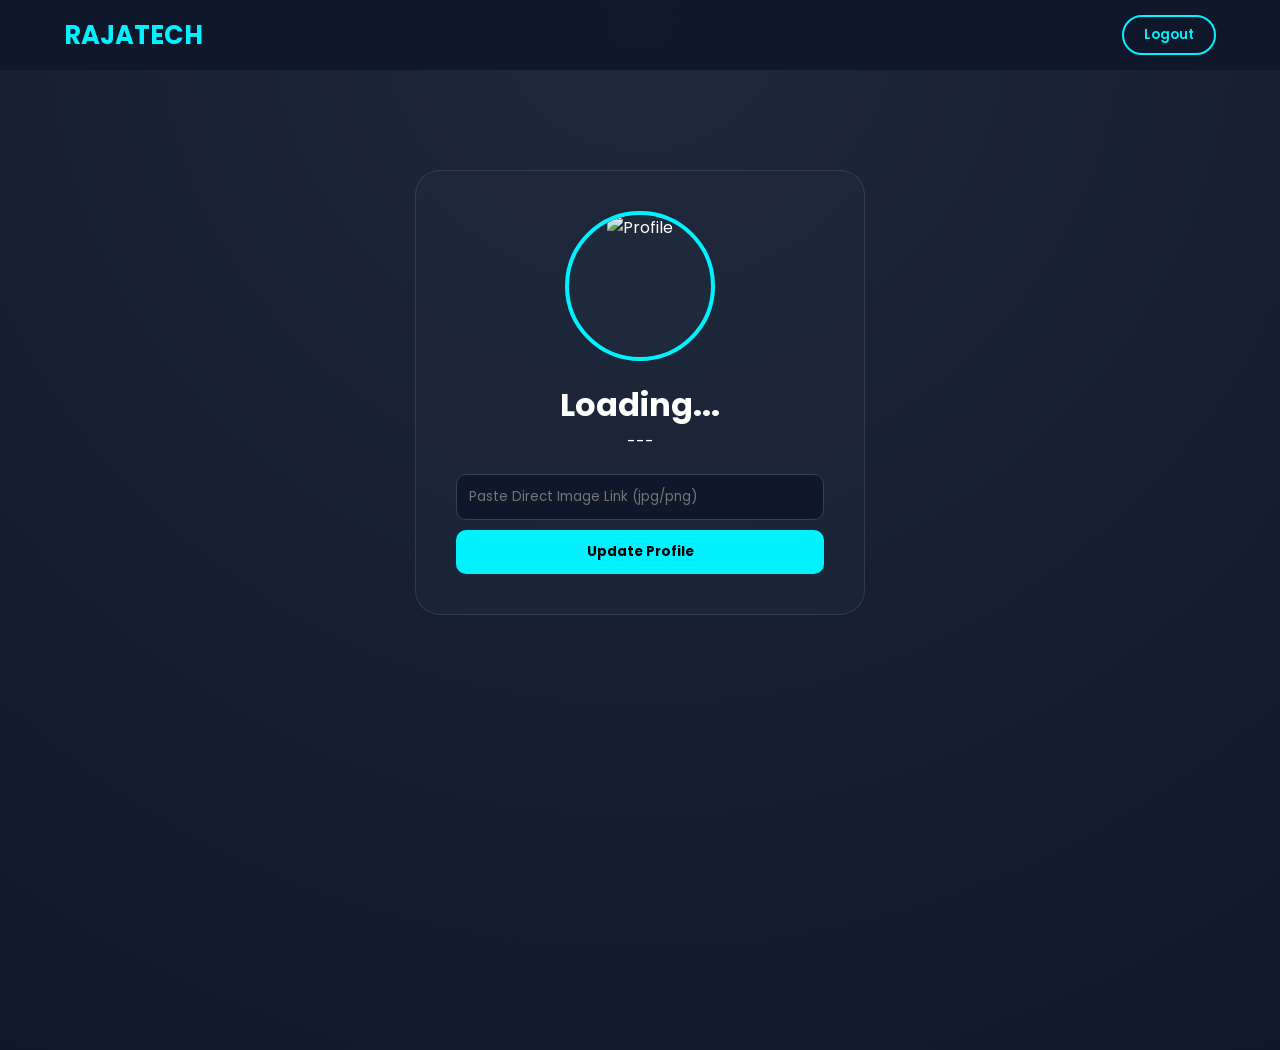
==== portfolio.html @ 8603b55f "Update portfolio.html" ====
<!DOCTYPE html>
<html lang="en">
<head>
    <meta charset="UTF-8">
    <meta name="viewport" content="width=device-width, initial-scale=1.0">
    <title>RajaTech | Portfolio</title>
    <link href="https://fonts.googleapis.com/css2?family=Poppins:wght@300;400;600&display=swap" rel="stylesheet">
    <script src="https://cdn.jsdelivr.net/npm/sweetalert2@11"></script>
    <style>
        :root { --primary: #00f2fe; --bg: #0f172a; }
        * { margin: 0; padding: 0; box-sizing: border-box; font-family: 'Poppins', sans-serif; }
        body { background: radial-gradient(circle at top, #1e293b, #0f172a); color: white; min-height: 100vh; }
        .header { padding: 15px 5%; display: flex; justify-content: space-between; align-items: center; background: rgba(15, 23, 42, 0.9); backdrop-filter: blur(10px); position: fixed; top: 0; width: 100%; z-index: 1000; }
        .logo { font-size: 1.6rem; font-weight: 700; color: var(--primary); }
        #btnLogout { padding: 8px 20px; border: 2px solid var(--primary); background: transparent; color: var(--primary); border-radius: 50px; cursor: pointer; font-weight: 600; }
        .container { margin-top: 150px; display: flex; justify-content: center; padding: 20px; }
        .profile-card { background: rgba(30, 41, 59, 0.7); padding: 40px; border-radius: 25px; text-align: center; width: 100%; max-width: 450px; border: 1px solid rgba(255, 255, 255, 0.1); }
        .avatar-box { width: 150px; height: 150px; margin: 0 auto 20px; border-radius: 50%; border: 4px solid var(--primary); overflow: hidden; background: #1e293b; }
        #userDP { width: 100%; height: 100%; object-fit: cover; }
        input[type="text"] { width: 100%; padding: 12px; margin: 20px 0 10px; border-radius: 10px; border: 1px solid #334155; background: #0f172a; color: white; outline: none; }
        #btnUpdatePhoto { width: 100%; padding: 12px; background: var(--primary); color: #000; border: none; border-radius: 10px; font-weight: 700; cursor: pointer; }
    </style>
</head>
<body>
    <header class="header">
        <div class="logo">RAJATECH</div>
        <button id="btnLogout">Logout</button>
    </header>
    <div class="container">
        <div class="profile-card">
            <div class="avatar-box">
                <img id="userDP" src="https://cdn-icons-png.flaticon.com/512/3135/3135715.png" alt="Profile">
            </div>
            <h1 id="welcomeMessage">Loading...</h1>
            <p id="userEmailDisplay">---</p>
            <input type="text" id="photoURLInput" placeholder="Paste Direct Image Link (jpg/png)">
            <button id="btnUpdatePhoto">Update Profile</button>
        </div>
    </div>
    <script type="module" src="script.js"></script>
</body>
</html>
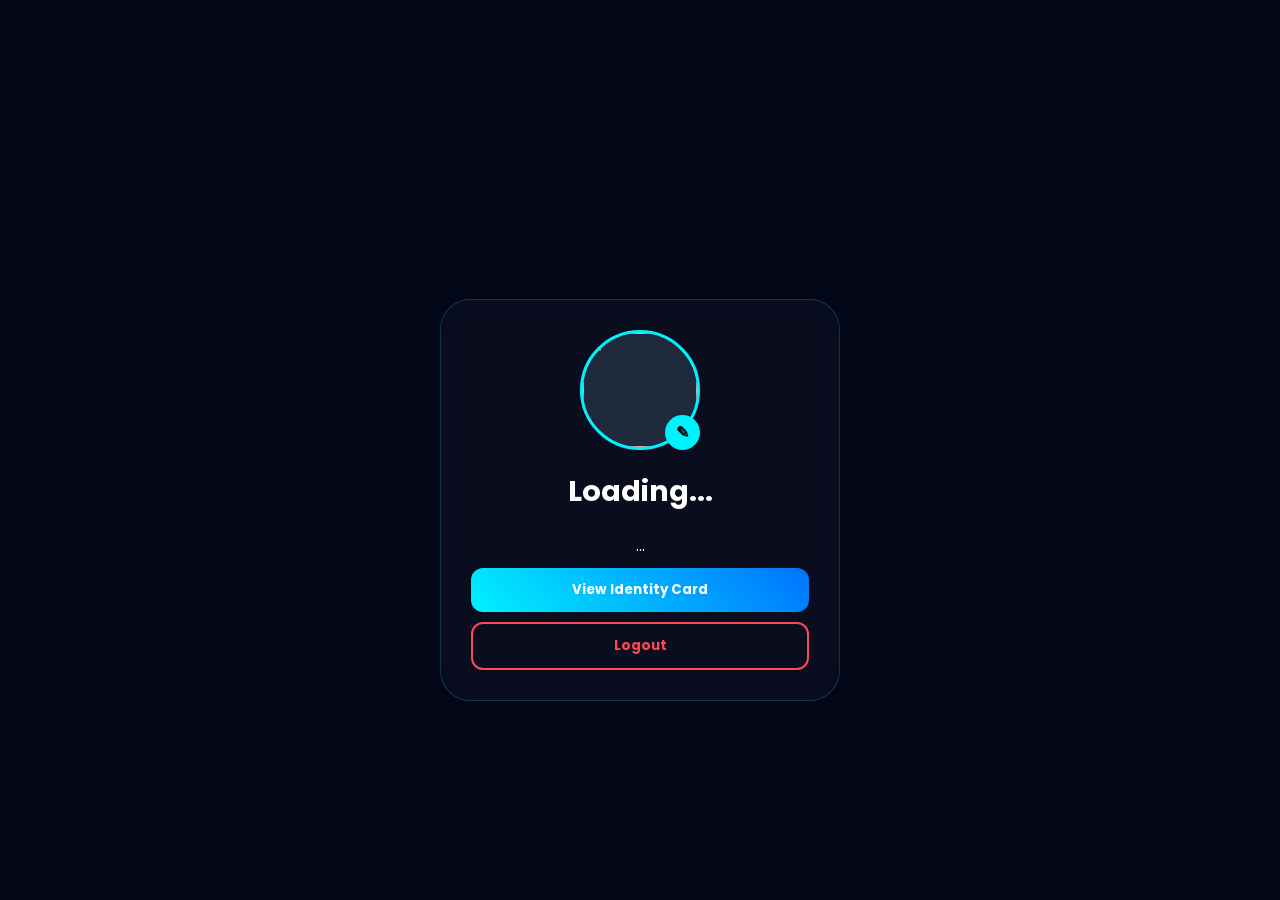
==== commit 1a9d5979: "Update portfolio.html" ====
--- a/portfolio.html
+++ b/portfolio.html
@@ -3,40 +3,193 @@
 <head>
     <meta charset="UTF-8">
     <meta name="viewport" content="width=device-width, initial-scale=1.0">
-    <title>RajaTech | Portfolio</title>
-    <link href="https://fonts.googleapis.com/css2?family=Poppins:wght@300;400;600&display=swap" rel="stylesheet">
+    <title>Elite Dashboard | RAJATECH</title>
+    <link rel="stylesheet" href="style.css">
     <script src="https://cdn.jsdelivr.net/npm/sweetalert2@11"></script>
+    <script src="https://cdnjs.cloudflare.com/ajax/libs/html2canvas/1.4.1/html2canvas.min.js"></script>
+    <script src="https://cdnjs.cloudflare.com/ajax/libs/qrcodejs/1.0.0/qrcode.min.js"></script>
+
     <style>
-        :root { --primary: #00f2fe; --bg: #0f172a; }
-        * { margin: 0; padding: 0; box-sizing: border-box; font-family: 'Poppins', sans-serif; }
-        body { background: radial-gradient(circle at top, #1e293b, #0f172a); color: white; min-height: 100vh; }
-        .header { padding: 15px 5%; display: flex; justify-content: space-between; align-items: center; background: rgba(15, 23, 42, 0.9); backdrop-filter: blur(10px); position: fixed; top: 0; width: 100%; z-index: 1000; }
-        .logo { font-size: 1.6rem; font-weight: 700; color: var(--primary); }
-        #btnLogout { padding: 8px 20px; border: 2px solid var(--primary); background: transparent; color: var(--primary); border-radius: 50px; cursor: pointer; font-weight: 600; }
-        .container { margin-top: 150px; display: flex; justify-content: center; padding: 20px; }
-        .profile-card { background: rgba(30, 41, 59, 0.7); padding: 40px; border-radius: 25px; text-align: center; width: 100%; max-width: 450px; border: 1px solid rgba(255, 255, 255, 0.1); }
-        .avatar-box { width: 150px; height: 150px; margin: 0 auto 20px; border-radius: 50%; border: 4px solid var(--primary); overflow: hidden; background: #1e293b; }
-        #userDP { width: 100%; height: 100%; object-fit: cover; }
-        input[type="text"] { width: 100%; padding: 12px; margin: 20px 0 10px; border-radius: 10px; border: 1px solid #334155; background: #0f172a; color: white; outline: none; }
-        #btnUpdatePhoto { width: 100%; padding: 12px; background: var(--primary); color: #000; border: none; border-radius: 10px; font-weight: 700; cursor: pointer; }
+        .dash-body { background: #020617; color: #fff; min-height: 100vh; padding-top: 100px; }
+        .profile-card {
+            background: rgba(255, 255, 255, 0.03); border: 1px solid rgba(0, 242, 254, 0.2);
+            backdrop-filter: blur(15px); border-radius: 30px; width: 90%; max-width: 400px;
+            margin: 0 auto; padding: 30px; text-align: center;
+        }
+        .avatar-zone { position: relative; width: 120px; height: 120px; margin: 0 auto 20px; }
+        #userDP { width: 100%; height: 100%; border-radius: 50%; object-fit: cover; border: 3px solid #00f2fe; background: #1e293b; }
+        #fileInput { display: none; }
+        .upload-label {
+            position: absolute; bottom: 0; right: 0; background: #00f2fe; color: #000;
+            width: 35px; height: 35px; border-radius: 50%; display: flex; 
+            justify-content: center; align-items: center; cursor: pointer; font-weight: bold;
+        }
+
+        .btn-action { width: 100%; padding: 12px; border-radius: 12px; border: none; font-weight: 700; cursor: pointer; margin-top: 10px; transition: 0.3s; }
+        .btn-update { background: #10b981; color: #fff; display: none; } /* Hidden until change */
+        .btn-view { background: linear-gradient(45deg, #00f2fe, #0072ff); color: #fff; }
+        .btn-logout { background: transparent; border: 2px solid #ff4757; color: #ff4757; }
+
+        /* ID MODAL */
+        .id-modal {
+            display: none; position: fixed; top: 0; left: 0; width: 100%; height: 100%;
+            background: rgba(0, 0, 0, 0.95); z-index: 2000; justify-content: center; align-items: center; flex-direction: column;
+        }
+        .id-modal.active { display: flex; }
+
+        /* PROFESSIONAL CYBER ID */
+        #idCardContent {
+            width: 340px; height: 520px; background: #050816; border-radius: 20px;
+            border: 2px solid #00f2fe; position: relative; padding: 25px; text-align: center;
+            box-shadow: 0 0 40px rgba(0, 242, 254, 0.2);
+        }
+        .id-logo { font-size: 1.4rem; font-weight: 800; color: #fff; margin-bottom: 20px; border-bottom: 1px solid rgba(0,242,254,0.3); padding-bottom: 10px; }
+        .id-photo-frame { width: 130px; height: 130px; margin: 0 auto 15px; border: 2px solid #00f2fe; border-radius: 10px; overflow: hidden; }
+        #idPhoto { width: 100%; height: 100%; object-fit: cover; }
+        
+        #idQRCode { 
+            width: 90px; height: 90px; margin: 15px auto; padding: 8px; 
+            background: #fff; border-radius: 10px; border: 3px solid #00f2fe;
+        }
+        #idQRCode img { width: 100% !important; height: 100% !important; }
+
+        .modal-btns { display: flex; gap: 10px; width: 340px; margin-top: 20px; }
     </style>
 </head>
-<body>
-    <header class="header">
-        <div class="logo">RAJATECH</div>
-        <button id="btnLogout">Logout</button>
-    </header>
-    <div class="container">
-        <div class="profile-card">
-            <div class="avatar-box">
-                <img id="userDP" src="https://cdn-icons-png.flaticon.com/512/3135/3135715.png" alt="Profile">
+<body class="dash-body">
+
+    <div class="profile-card">
+        <div class="avatar-zone">
+            <img id="userDP" src="">
+            <label for="fileInput" class="upload-label">✎</label>
+            <input type="file" id="fileInput" accept="image/*">
+        </div>
+        <h2 id="userName">Loading...</h2>
+        <p id="userEmail">...</p>
+        
+        <button id="saveBtn" class="btn-action btn-update">Save Profile Changes</button>
+        <button class="btn-action btn-view" id="viewID">View Identity Card</button>
+        <button class="btn-action btn-logout" id="logoutBtn">Logout</button>
+    </div>
+
+    <div class="id-modal" id="idModal">
+        <div id="idCardContent">
+            <div class="id-logo">RAJA<span style="color:#00f2fe">TECH</span> ELITE</div>
+            <div class="id-photo-frame">
+                <img id="idPhoto" src="" crossorigin="anonymous">
             </div>
-            <h1 id="welcomeMessage">Loading...</h1>
-            <p id="userEmailDisplay">---</p>
-            <input type="text" id="photoURLInput" placeholder="Paste Direct Image Link (jpg/png)">
-            <button id="btnUpdatePhoto">Update Profile</button>
+            <h2 id="idCardName" style="color:#fff; margin:10px 0 5px;">...</h2>
+            <p id="idCardEmail" style="color:#94a3b8; font-size:0.8rem;">...</p>
+            
+            <div id="idQRCode"></div>
+            
+            <p style="font-size:0.6rem; color:#00f2fe; margin-top:10px; letter-spacing:2px;">OFFICIAL ACCESS KEY</p>
+            <p id="idUIDText" style="font-size:0.5rem; color:#475569;"></p>
+        </div>
+
+        <div class="modal-btns">
+            <button class="btn-action" style="background:#00f2fe; color:#000;" id="finalDownload">Download ID</button>
+            <button class="btn-action" style="background:#ff4757; color:#fff;" id="closeID">Close</button>
         </div>
     </div>
-    <script type="module" src="script.js"></script>
+
+    <script type="module">
+        import { initializeApp } from "https://www.gstatic.com/firebasejs/10.8.0/firebase-app.js";
+        import { getAuth, onAuthStateChanged, signOut } from "https://www.gstatic.com/firebasejs/10.8.0/firebase-auth.js";
+        import { getFirestore, doc, getDoc, updateDoc } from "https://www.gstatic.com/firebasejs/10.8.0/firebase-firestore.js";
+
+        const firebaseConfig = {
+            apiKey: "AIzaSyCMwFJfbkdFjxWzNhMccXs9FbhqntSKdRM",
+            authDomain: "portfolio-auth-19a5e.firebaseapp.com",
+            projectId: "portfolio-auth-19a5e",
+            storageBucket: "portfolio-auth-19a5e.firebasestorage.app",
+            messagingSenderId: "211741915178",
+            appId: "1:211741915178:web:b96f48f37ef2477b83ab53"
+        };
+
+        const app = initializeApp(firebaseConfig);
+        const auth = getAuth(app);
+        const db = getFirestore(app);
+
+        let currentUserData = null;
+        let pendingImage = null;
+
+        onAuthStateChanged(auth, async (user) => {
+            if (user) {
+                const userRef = doc(db, "users", user.uid);
+                const snap = await getDoc(userRef);
+                
+                if (snap.exists()) {
+                    currentUserData = snap.data();
+                    updateUI(currentUserData, user.uid);
+                }
+
+                // PHOTO CHANGE LOGIC
+                document.getElementById('fileInput').onchange = (e) => {
+                    const file = e.target.files[0];
+                    const reader = new FileReader();
+                    reader.onloadend = () => {
+                        pendingImage = reader.result;
+                        document.getElementById('userDP').src = pendingImage;
+                        document.getElementById('saveBtn').style.display = 'block'; // Show Update button
+                    };
+                    if (file) reader.readAsDataURL(file);
+                };
+
+                // SAVE BUTTON LOGIC
+                document.getElementById('saveBtn').onclick = async () => {
+                    try {
+                        Swal.fire({ title: 'Saving...', didOpen: () => Swal.showLoading() });
+                        await updateDoc(userRef, { profilePic: pendingImage });
+                        document.getElementById('saveBtn').style.display = 'none';
+                        Swal.fire('Success', 'Profile Updated!', 'success');
+                        location.reload(); // Refresh to lock changes
+                    } catch (e) { Swal.fire('Error', 'Failed to save', 'error'); }
+                };
+
+            } else { window.location.href = "index.html"; }
+        });
+
+        function updateUI(data, uid) {
+            const img = data.profilePic || "https://cdn-icons-png.flaticon.com/512/3135/3135715.png";
+            document.getElementById('userName').innerText = data.username;
+            document.getElementById('userEmail').innerText = data.email;
+            document.getElementById('userDP').src = img;
+
+            // ID Card Data
+            document.getElementById('idCardName').innerText = data.username;
+            document.getElementById('idCardEmail').innerText = data.email;
+            document.getElementById('idPhoto').src = img;
+            document.getElementById('idUIDText').innerText = "UID: " + uid;
+
+            // QR Code
+            document.getElementById("idQRCode").innerHTML = ""; // Clear old
+            new QRCode(document.getElementById("idQRCode"), {
+                text: uid, width: 80, height: 80, colorDark: "#000", colorLight: "#fff"
+            });
+        }
+
+        // Modal Logic
+        document.getElementById('viewID').onclick = () => document.getElementById('idModal').classList.add('active');
+        document.getElementById('closeID').onclick = () => document.getElementById('idModal').classList.remove('active');
+
+        // Download Logic (FIXED FOR PHOTOS)
+        document.getElementById('finalDownload').onclick = () => {
+            const card = document.getElementById('idCardContent');
+            html2canvas(card, { 
+                scale: 3, 
+                useCORS: true, 
+                allowTaint: true,
+                backgroundColor: "#050816" 
+            }).then(canvas => {
+                const link = document.createElement('a');
+                link.download = 'RAJATECH_ID.png';
+                link.href = canvas.toDataURL("image/png");
+                link.click();
+            });
+        };
+
+        document.getElementById('logoutBtn').onclick = () => signOut(auth);
+    </script>
 </body>
 </html>
--- a/style.css
+++ b/style.css
@@ -0,0 +1,43 @@
+@import url('https://fonts.googleapis.com/css2?family=Poppins:wght@300;400;500;600;700&display=swap');
+* { margin: 0; padding: 0; box-sizing: border-box; font-family: 'Poppins', sans-serif; }
+
+body {
+    display: flex; justify-content: center; align-items: center; min-height: 100vh;
+    background: #050816; background-attachment: fixed;
+}
+
+.main-header {
+    position: fixed; top: 0; left: 0; width: 100%; padding: 20px 8%;
+    display: flex; justify-content: space-between; align-items: center; z-index: 100;
+}
+.logo { color: #fff; font-size: 1.5rem; }
+.logo span { color: #00f2fe; }
+
+.btn-popup { padding: 10px 25px; background: #00f2fe; border: none; border-radius: 10px; font-weight: 700; cursor: pointer; }
+
+/* Wrapper - Glassmorphism */
+.wrapper {
+    position: relative; width: 380px; min-height: 420px; 
+    background: rgba(255, 255, 255, 0.08); border: 1px solid rgba(255, 255, 255, 0.1);
+    border-radius: 20px; backdrop-filter: blur(15px); padding: 30px;
+    display: none; box-shadow: 0 15px 35px rgba(0,0,0,0.5);
+}
+
+.icon-close { position: absolute; top: 10px; right: 15px; font-size: 2rem; color: #fff; cursor: pointer; }
+
+h2 { color: #fff; text-align: center; font-size: 1.8rem; margin-bottom: 20px; }
+
+.input-box { position: relative; width: 100%; height: 50px; border-bottom: 2px solid #00f2fe; margin-bottom: 25px; }
+.input-box input { width: 100%; height: 100%; background: transparent; border: none; outline: none; color: #fff; font-size: 1rem; }
+.input-box label { position: absolute; top: 50%; left: 0; transform: translateY(-50%); color: #fff; transition: .4s; pointer-events: none; }
+.input-box input:focus~label, .input-box input:not(:placeholder-shown)~label { top: -5px; color: #00f2fe; font-size: 0.8rem; }
+
+.btn-submit { width: 100%; height: 45px; background: #00f2fe; border: none; border-radius: 10px; font-weight: 700; cursor: pointer; font-size: 1rem; }
+
+.toggle-text { text-align: center; color: #fff; margin-top: 20px; font-size: 0.9rem; }
+.toggle-text a { color: #00f2fe; font-weight: 700; text-decoration: none; }
+
+/* Mobile View Fix */
+@media (max-width: 500px) {
+    .wrapper { width: 90%; }
+}
